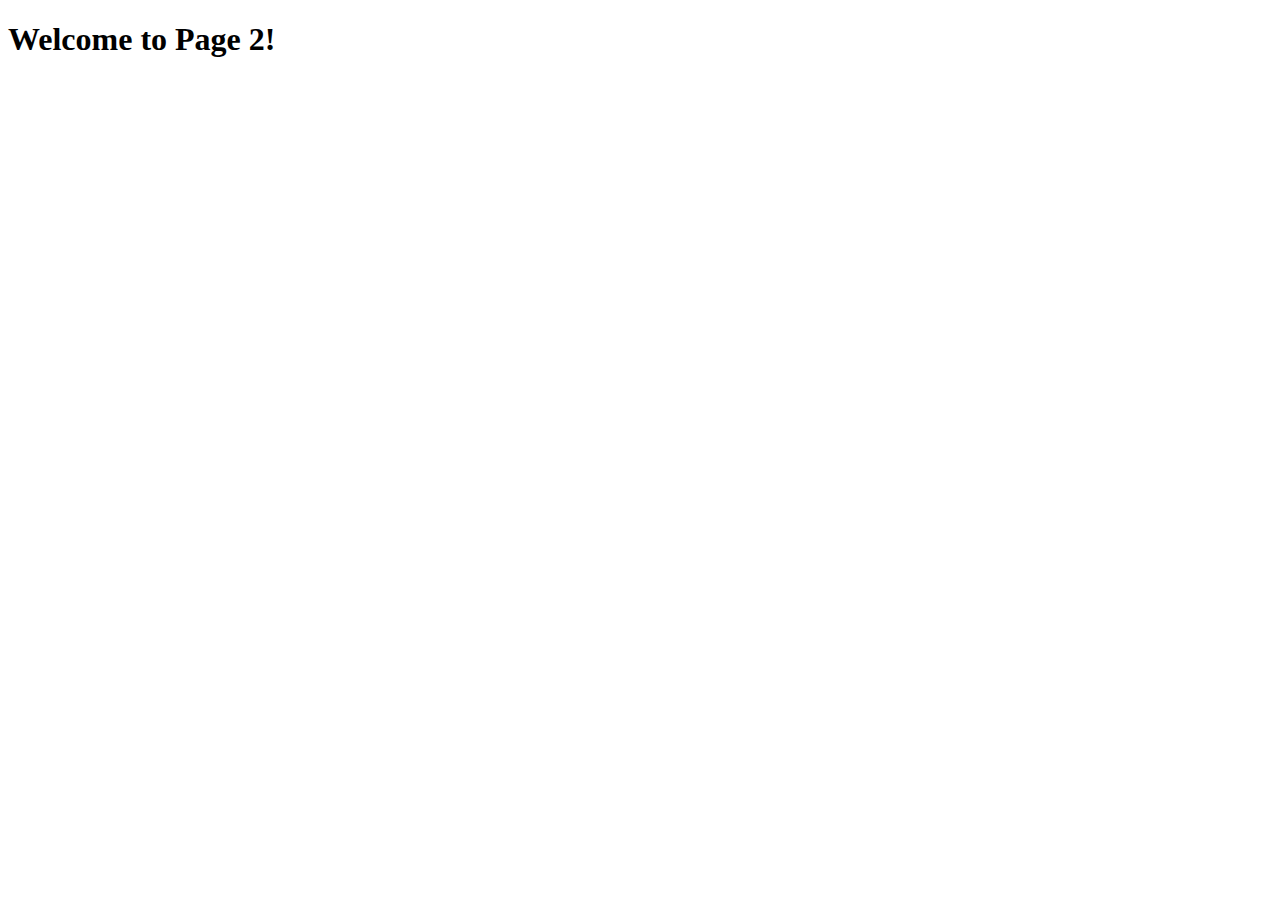
==== hello-world/second-page.html @ 5054298c "Initial Commit" ====
<!DOCTYPE html>
<html lang="en">
<head>
    <meta charset="UTF-8">
    <meta name="viewport" content="width=device-width, initial-scale=1.0">
    <title>Page 2</title>
</head>
<body>
    <h1>Welcome to Page 2!</h1>
</body>
</html>
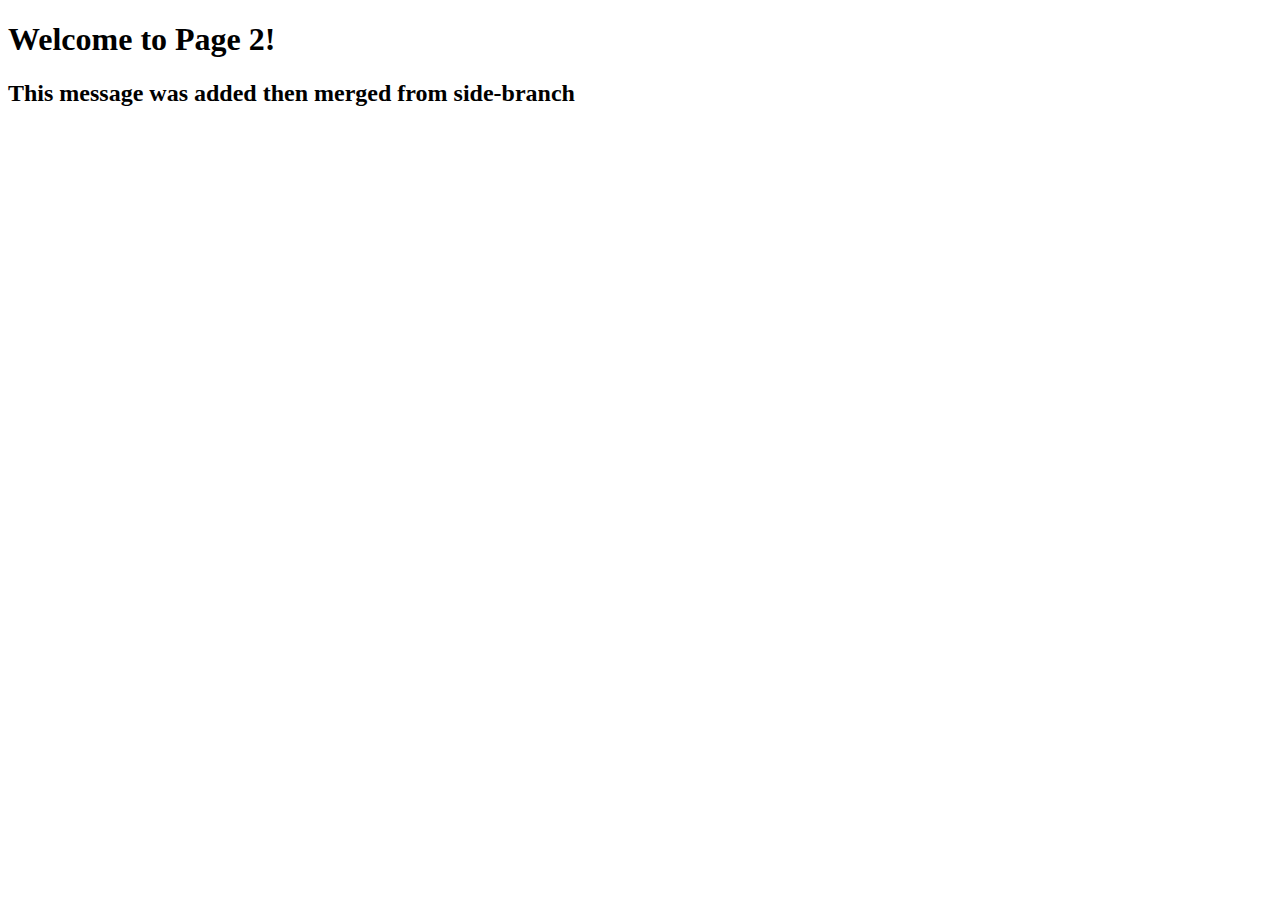
==== commit 84da01a4: "Added a second header" ====
--- a/hello-world/second-page.html
+++ b/hello-world/second-page.html
@@ -7,5 +7,6 @@
 </head>
 <body>
     <h1>Welcome to Page 2!</h1>
+    <h2>This message was added then merged from side-branch</h2>
 </body>
 </html>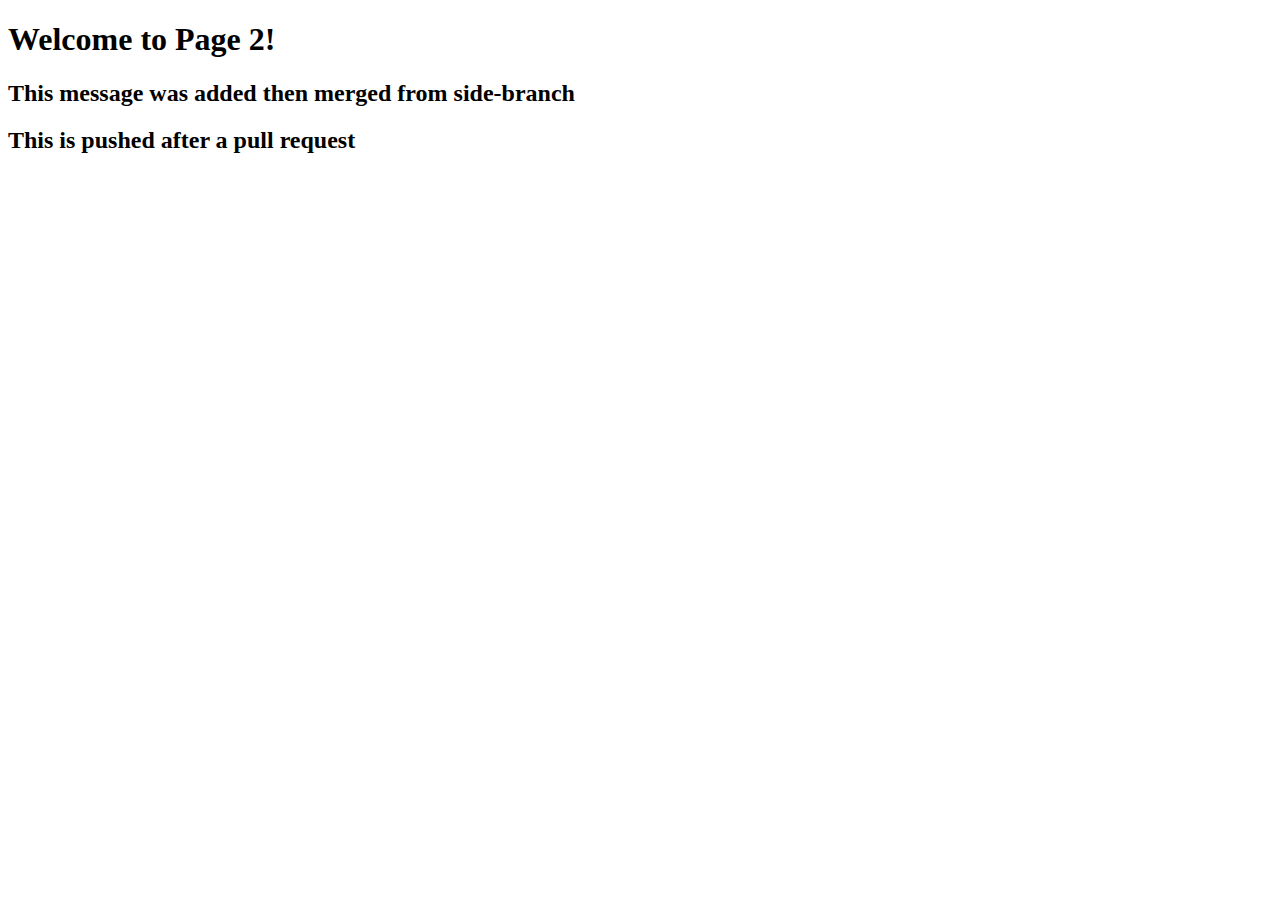
==== commit 37f2ba23: "Added a New Header to Page" ====
--- a/hello-world/second-page.html
+++ b/hello-world/second-page.html
@@ -8,5 +8,6 @@
 <body>
     <h1>Welcome to Page 2!</h1>
     <h2>This message was added then merged from side-branch</h2>
+    <h2>This is pushed after a pull request</h2>
 </body>
 </html>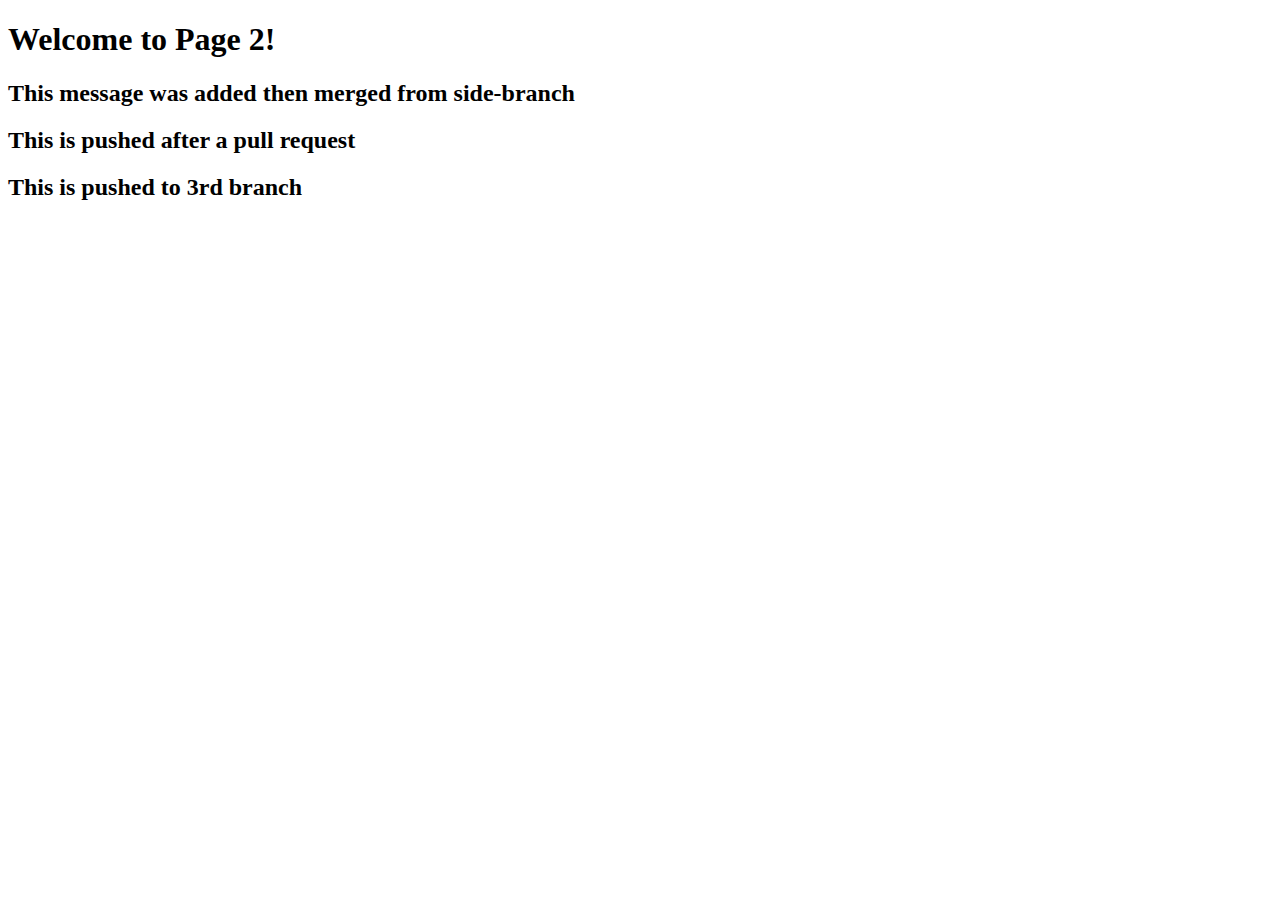
==== commit 3fa1ba8e: "added a header to the page" ====
--- a/hello-world/second-page.html
+++ b/hello-world/second-page.html
@@ -9,5 +9,6 @@
     <h1>Welcome to Page 2!</h1>
     <h2>This message was added then merged from side-branch</h2>
     <h2>This is pushed after a pull request</h2>
+    <h2>This is pushed to 3rd branch</h2>
 </body>
 </html>